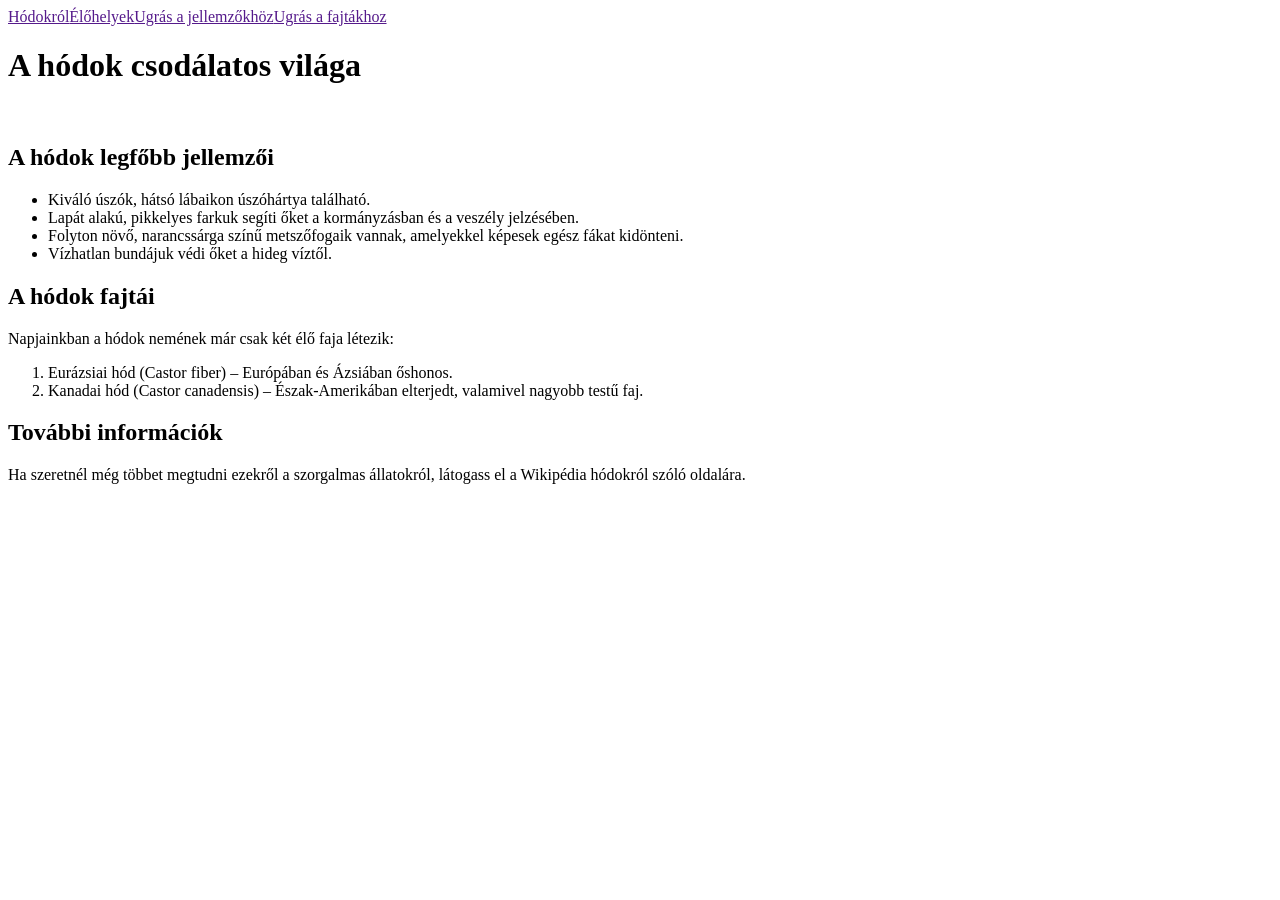
==== index.html @ d4818600 "html oldal szoveggel" ====
<!DOCTYPE html>
<html lang="hu">
  <head>
    <meta charset="UTF-8" />
    <meta name="viewport" content="width=device-width, initial-scale=1.0" />
    <meta name="description" content="" />
    <meta name="keywords" content="" />
    <link rel="stylesheet" href="style.css" />
    <title>Holik Bálint</title>
  </head>
  <body>
    <main>
      <nav>
        <a href="">Hódokról</a><a href="">Élőhelyek</a
        ><a href="">Ugrás a jellemzőkhöz</a><a href="">Ugrás a fajtákhoz</a>
      </nav>
      <header>
        <h1>A hódok csodálatos világa</h1>
      </header>
      <article>
        <div class="felezve">
          <p></p>
          <img src="" alt="" />
        </div>
        <div class="felezve">
          <div>
            <h2>A hódok legfőbb jellemzői</h2>
            <ul>
              <li>Kiváló úszók, hátsó lábaikon úszóhártya található.</li>
              <li>
                Lapát alakú, pikkelyes farkuk segíti őket a kormányzásban és a
                veszély jelzésében.
              </li>
              <li>
                Folyton növő, narancssárga színű metszőfogaik vannak, amelyekkel
                képesek egész fákat kidönteni.
              </li>
              <li>Vízhatlan bundájuk védi őket a hideg víztől.</li>
            </ul>
          </div>
          <div>
            <h2>A hódok fajtái</h2>
            <p>Napjainkban a hódok nemének már csak két élő faja létezik:</p>
            <ol>
              <li>
                <span>Eurázsiai hód</span> (Castor fiber) – Európában és
                Ázsiában őshonos.
              </li>
              <li>
                <span>Kanadai hód</span> (Castor canadensis) – Észak-Amerikában
                elterjedt, valamivel nagyobb testű faj.
              </li>
            </ol>
          </div>
        </div>
      </article>
      <footer>
        <h2>További információk</h2>
        <p>
          Ha szeretnél még többet megtudni ezekről a szorgalmas állatokról,
          látogass el a Wikipédia hódokról szóló oldalára.
        </p>
      </footer>
    </main>
  </body>
</html>
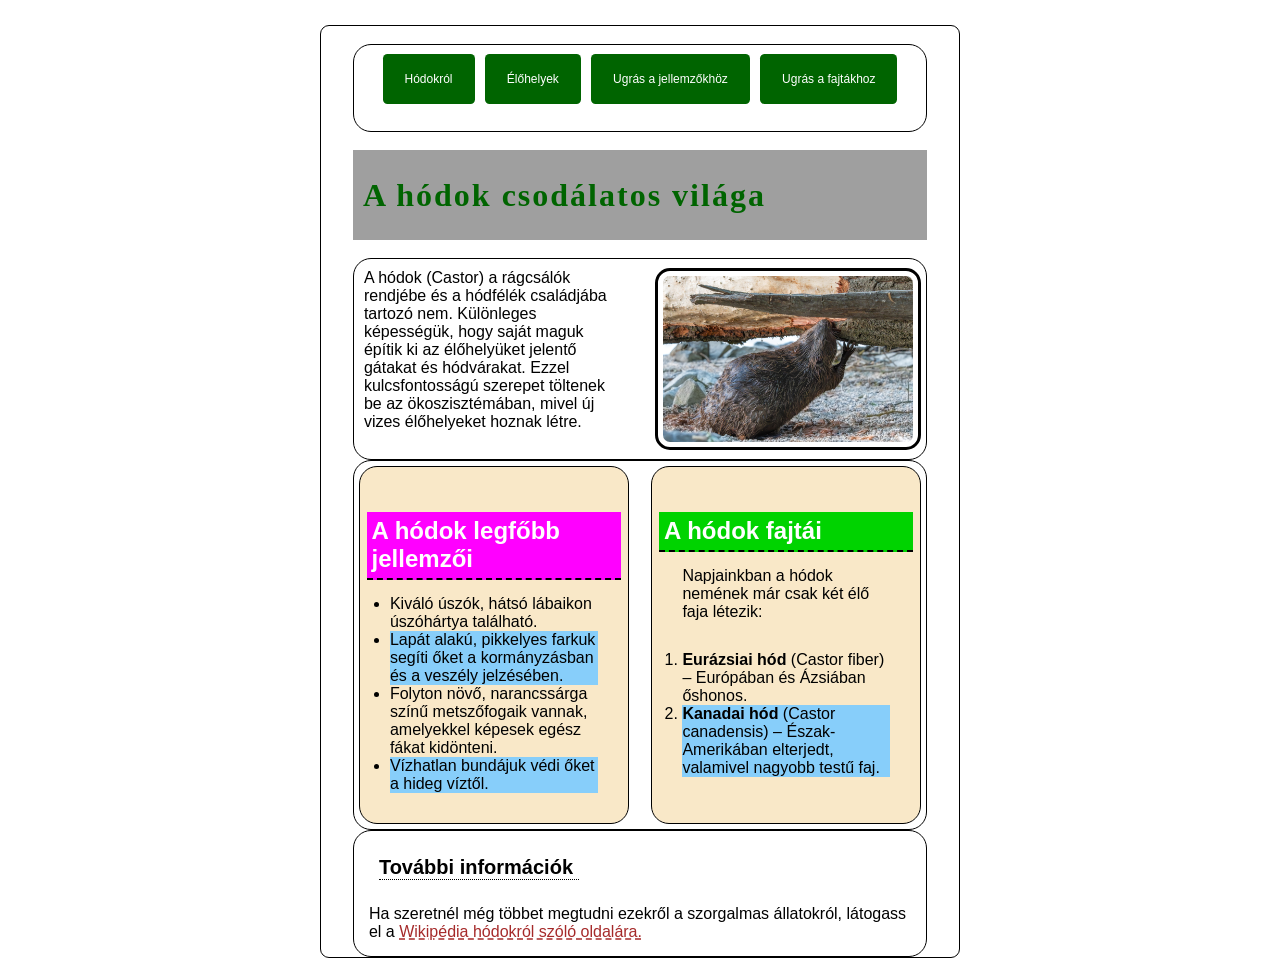
==== commit d6a8e8b7: "1ora alatt (hf)" ====
--- a/index.html
+++ b/index.html
@@ -1,66 +1,74 @@
 <!DOCTYPE html>
 <html lang="hu">
-  <head>
-    <meta charset="UTF-8" />
-    <meta name="viewport" content="width=device-width, initial-scale=1.0" />
-    <meta name="description" content="" />
-    <meta name="keywords" content="" />
-    <link rel="stylesheet" href="style.css" />
-    <title>Holik Bálint</title>
-  </head>
-  <body>
-    <main>
-      <nav>
-        <a href="">Hódokról</a><a href="">Élőhelyek</a
-        ><a href="">Ugrás a jellemzőkhöz</a><a href="">Ugrás a fajtákhoz</a>
-      </nav>
-      <header>
-        <h1>A hódok csodálatos világa</h1>
-      </header>
-      <article>
-        <div class="felezve">
-          <p></p>
-          <img src="" alt="" />
+
+<head>
+  <meta charset="UTF-8" />
+  <meta name="viewport" content="width=device-width, initial-scale=1.0" />
+  <meta name="description" content="" />
+  <meta name="keywords" content="" />
+  <link rel="stylesheet" href="stilus.css" />
+  <title>Holik Bálint</title>
+</head>
+
+<body>
+  <main>
+    <nav>
+      <div>
+        <a href="">Hódokról</a><a href="">Élőhelyek</a><a href="">Ugrás a jellemzőkhöz</a><a href="">Ugrás a
+          fajtákhoz</a>
+      </div>
+    </nav>
+    <header>
+      <h1>A hódok csodálatos világa</h1>
+    </header>
+    <article>
+      <div id="felso_sor" class="felezve">
+        <p>A hódok (Castor) a rágcsálók rendjébe és a hódfélék családjába tartozó nem. Különleges képességük, hogy saját
+          maguk építik ki az élőhelyüket jelentő gátakat és hódvárakat. Ezzel kulcsfontosságú szerepet töltenek be az
+          ökoszisztémában, mivel új vizes élőhelyeket hoznak létre.
+        </p>
+        <img src="kepek/hod1.jpeg" alt="Kép egy hódról" />
+      </div>
+      <div id="also_sor" class="felezve">
+        <div id="bal">
+          <h2>A hódok legfőbb jellemzői</h2>
+          <ul>
+            <li>Kiváló úszók, hátsó lábaikon úszóhártya található.</li>
+            <li class="kek">
+              Lapát alakú, pikkelyes farkuk segíti őket a kormányzásban és a
+              veszély jelzésében.
+            </li>
+            <li>
+              Folyton növő, narancssárga színű metszőfogaik vannak, amelyekkel
+              képesek egész fákat kidönteni.
+            </li>
+            <li class="kek">Vízhatlan bundájuk védi őket a hideg víztől.</li>
+          </ul>
         </div>
-        <div class="felezve">
-          <div>
-            <h2>A hódok legfőbb jellemzői</h2>
-            <ul>
-              <li>Kiváló úszók, hátsó lábaikon úszóhártya található.</li>
-              <li>
-                Lapát alakú, pikkelyes farkuk segíti őket a kormányzásban és a
-                veszély jelzésében.
-              </li>
-              <li>
-                Folyton növő, narancssárga színű metszőfogaik vannak, amelyekkel
-                képesek egész fákat kidönteni.
-              </li>
-              <li>Vízhatlan bundájuk védi őket a hideg víztől.</li>
-            </ul>
-          </div>
-          <div>
-            <h2>A hódok fajtái</h2>
-            <p>Napjainkban a hódok nemének már csak két élő faja létezik:</p>
-            <ol>
-              <li>
-                <span>Eurázsiai hód</span> (Castor fiber) – Európában és
-                Ázsiában őshonos.
-              </li>
-              <li>
-                <span>Kanadai hód</span> (Castor canadensis) – Észak-Amerikában
-                elterjedt, valamivel nagyobb testű faj.
-              </li>
-            </ol>
-          </div>
+        <div id="jobb">
+          <h2>A hódok fajtái</h2>
+          <p>Napjainkban a hódok nemének már csak két élő faja létezik:</p>
+          <ol>
+            <li>
+              <span>Eurázsiai hód</span> (Castor fiber) – Európában és
+              Ázsiában őshonos.
+            </li>
+            <li class="kek">
+              <span>Kanadai hód</span> (Castor canadensis) – Észak-Amerikában
+              elterjedt, valamivel nagyobb testű faj.
+            </li>
+          </ol>
         </div>
-      </article>
-      <footer>
-        <h2>További információk</h2>
-        <p>
-          Ha szeretnél még többet megtudni ezekről a szorgalmas állatokról,
-          látogass el a Wikipédia hódokról szóló oldalára.
-        </p>
-      </footer>
-    </main>
-  </body>
-</html>
+      </div>
+    </article>
+    <footer>
+      <h2>További információk</h2>
+      <p>
+        Ha szeretnél még többet megtudni ezekről a szorgalmas állatokról,
+        látogass el a <a href="https://hu.wikipedia.org/wiki/H%C3%B3df%C3%A9l%C3%A9k">Wikipédia hódokról szóló oldalára.</a>
+      </p>
+    </footer>
+  </main>
+</body>
+
+</html>
--- a/stilus.css
+++ b/stilus.css
@@ -0,0 +1,135 @@
+* {
+    box-sizing: border-box;
+    margin: 0;
+    padding: 0;
+}
+
+body {
+    font-family: Arial, Helvetica, sans-serif;
+}
+
+main {
+    border: 1px solid black;
+    border-radius: 1vh;
+    width: 50vw;
+    margin: 25px auto 0px auto;
+}
+
+nav {
+    border: 1px solid black;
+    border-radius: 2vh;
+    width: 90%;
+    margin: 2vh auto 0px auto;
+}
+
+nav div {
+    margin: 1vh auto 3vh auto;
+    width: 90%;
+    display: grid;
+    grid-template-columns: auto auto auto auto;
+    gap: 2%;
+    align-items: center;
+}
+
+nav a {
+    padding: 2vh 15px 2vh 15px;
+    background-color: darkgreen;
+    color: white;
+    text-decoration: none;
+    font-size: 12px;
+    text-align: center;
+    border-radius: 0.5vh;
+}
+
+header {
+    background-color: rgb(159, 159, 159);
+    margin: 2vh auto 0px auto;
+    width: 90%;
+    height: 10vh;
+    display: grid;
+    align-items: center;
+}
+
+h1 {
+    color: darkgreen;
+    font-family: Cambria, Cochin, Georgia, Times, 'Times New Roman', serif;
+    letter-spacing: 2px;
+    margin-left: 10px;
+}
+
+.felezve {
+    display: grid;
+    grid-template-columns: 1fr 1fr;
+    gap: 1vw;
+    border: 1px solid black;
+    border-radius: 2vh;
+    width: 90%;
+    margin: auto;
+}
+
+footer {
+    border: 1px solid black;
+    border-radius: 2vh;
+    width: 90%;
+    margin: auto;
+}
+footer h2 {
+    border-bottom: 1px dotted black;
+    width: 35%;
+    font-size: 20px;
+    margin: 25px;
+}
+footer a {
+    color: brown;
+    text-decoration: underline dashed;
+}
+footer p {
+    margin: 15px;
+}
+#felso_sor p{
+    margin: 10px;
+}
+#felso_sor {
+    margin-top: 2vh;
+}
+img {
+    width: 95%;
+    border: 3px solid black;
+    border-radius: 15px;
+    padding: 5px;
+    margin: 1vh;
+}
+#also_sor div {
+    background-color: rgb(249, 232, 200);
+    margin: 5px;
+    border: 1px solid black;
+    border-radius: 2vh;
+}
+#also_sor h2 {
+    margin: 5vh auto 0 auto;
+    width: 95%;
+    border-bottom: 2px dashed black;
+    color: white;
+}
+#bal h2 {
+    background-color: magenta;
+    padding: 5px;
+}
+#jobb h2 {
+    background-color: rgb(0, 211, 0);
+    padding: 5px;
+}
+ul, ol {
+    margin: 30px;
+    margin-top: 15px;
+}
+#also_sor p {
+    margin: 30px;
+    margin-top: 15px;
+}
+.kek {
+    background-color: lightskyblue;
+}
+span {
+    font-weight: bold;
+}
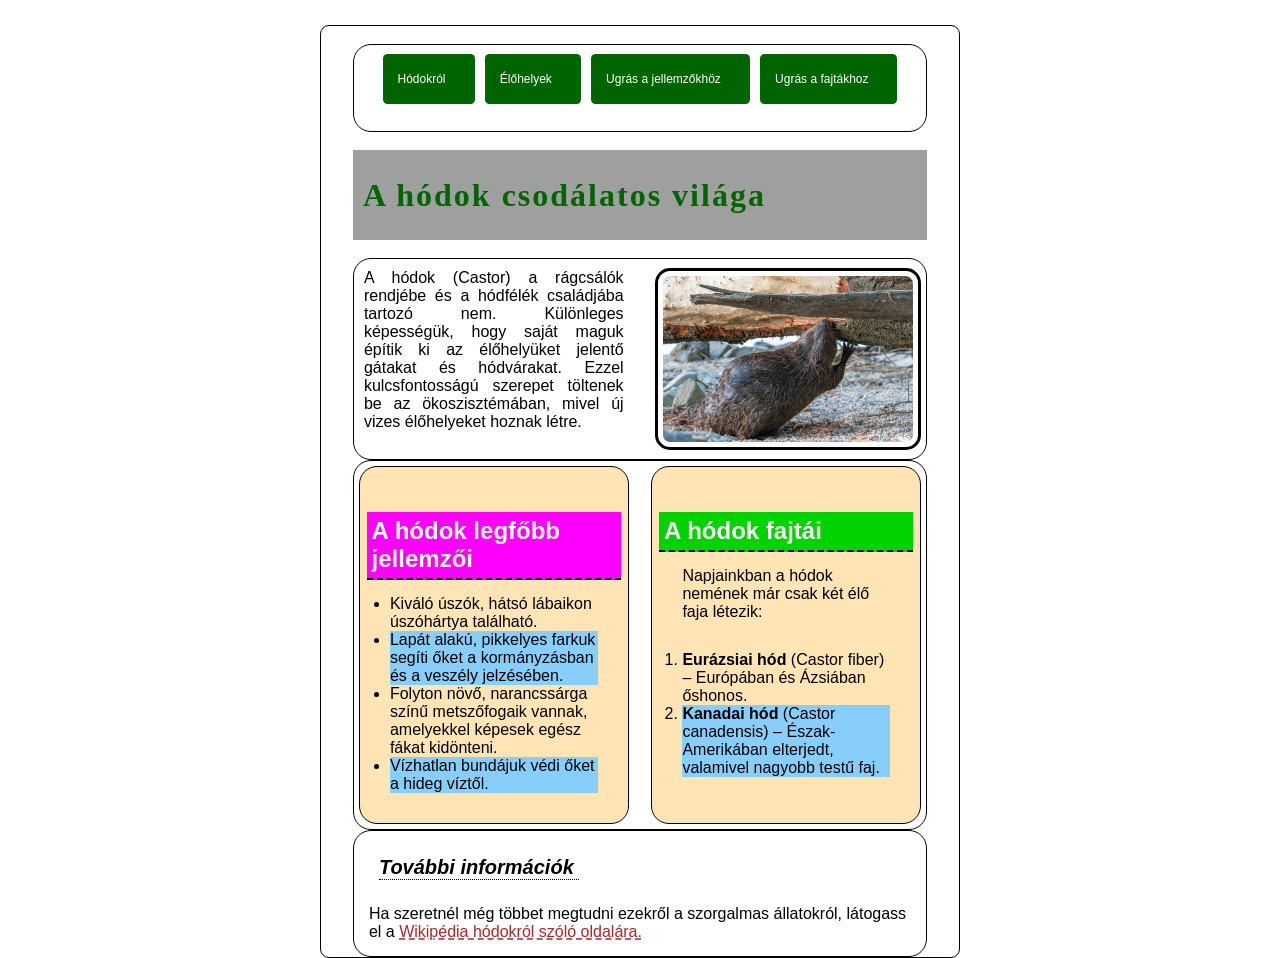
==== commit 3ea02c6a: "elohely.html es stilus igazitasa az elohely.html-hez" ====
--- a/index.html
+++ b/index.html
@@ -14,7 +14,7 @@
   <main>
     <nav>
       <div>
-        <a href="">Hódokról</a><a href="">Élőhelyek</a><a href="">Ugrás a jellemzőkhöz</a><a href="">Ugrás a
+        <a href="#">Hódokról</a><a href="elohely.html">Élőhelyek</a><a href="#bal">Ugrás a jellemzőkhöz</a><a href="#jobb">Ugrás a
           fajtákhoz</a>
       </div>
     </nav>
--- a/stilus.css
+++ b/stilus.css
@@ -27,6 +27,15 @@
     width: 90%;
     display: grid;
     grid-template-columns: auto auto auto auto;
+    gap: 2%;
+    align-items: center;
+}
+
+#nav_elohely div {
+    margin: 1vh auto 3vh auto;
+    width: 40%;
+    display: grid;
+    grid-template-columns: auto auto;
     gap: 2%;
     align-items: center;
 }
@@ -37,7 +46,6 @@
     color: white;
     text-decoration: none;
     font-size: 12px;
-    text-align: center;
     border-radius: 0.5vh;
 }
 
@@ -73,25 +81,33 @@
     width: 90%;
     margin: auto;
 }
+
 footer h2 {
     border-bottom: 1px dotted black;
     width: 35%;
     font-size: 20px;
     margin: 25px;
-}
+    font-style: italic;
+}
+
 footer a {
     color: brown;
     text-decoration: underline dashed;
 }
+
 footer p {
     margin: 15px;
 }
-#felso_sor p{
+
+#felso_sor p {
     margin: 10px;
-}
+    text-align: justify;
+}
+
 #felso_sor {
     margin-top: 2vh;
 }
+
 img {
     width: 95%;
     border: 3px solid black;
@@ -99,37 +115,103 @@
     padding: 5px;
     margin: 1vh;
 }
+
 #also_sor div {
-    background-color: rgb(249, 232, 200);
+    background-color: rgb(255, 229, 181);
     margin: 5px;
     border: 1px solid black;
     border-radius: 2vh;
 }
+
 #also_sor h2 {
     margin: 5vh auto 0 auto;
     width: 95%;
     border-bottom: 2px dashed black;
     color: white;
 }
+
 #bal h2 {
     background-color: magenta;
     padding: 5px;
 }
+
 #jobb h2 {
     background-color: rgb(0, 211, 0);
     padding: 5px;
 }
-ul, ol {
+
+ul,
+ol {
     margin: 30px;
     margin-top: 15px;
 }
+
 #also_sor p {
     margin: 30px;
     margin-top: 15px;
 }
+
 .kek {
     background-color: lightskyblue;
 }
+
 span {
     font-weight: bold;
+}
+
+#elohely_alsosor h2 {
+    border-left: 5px solid darkgreen;
+    border-bottom: 2px dashed darkgreen;
+    margin-top: 50px;
+    margin-left: 15px;
+    padding: 15px;
+    color: darkgreen;
+}
+
+#elohely_alsosor p {
+    margin-left: 30px;
+    margin-top: 15px;
+    margin: 15px 30px 30px 15px;
+    text-align: justify;
+}
+
+#elohely_alsosor {
+    border: 1px solid black;
+    border-radius: 2vh;
+    padding: 10px;
+    display: grid;
+    grid-template-columns: 1fr 1fr;
+}
+
+#elohely_alsosor div {
+    border: 1px solid black;
+    border-radius: 2vh;
+    background-color: rgb(255, 229, 181);
+}
+
+@media screen and (max-width: 890px) {
+    nav div, #nav_elohely div {
+        display: grid;
+        grid-template-columns: 1fr;
+        width: 40%;
+        margin-left: auto;
+        margin-right: auto;
+        gap: 8%;
+    }
+    nav {
+        height: 32vh;
+    }
+    #nav_elohely {
+        height: 16vh;
+    }
+
+    .felezve {
+        display: grid;
+        grid-template-columns: 1fr;
+    }
+
+    main {
+        width: 100%;
+        border: none;
+    }
 }
